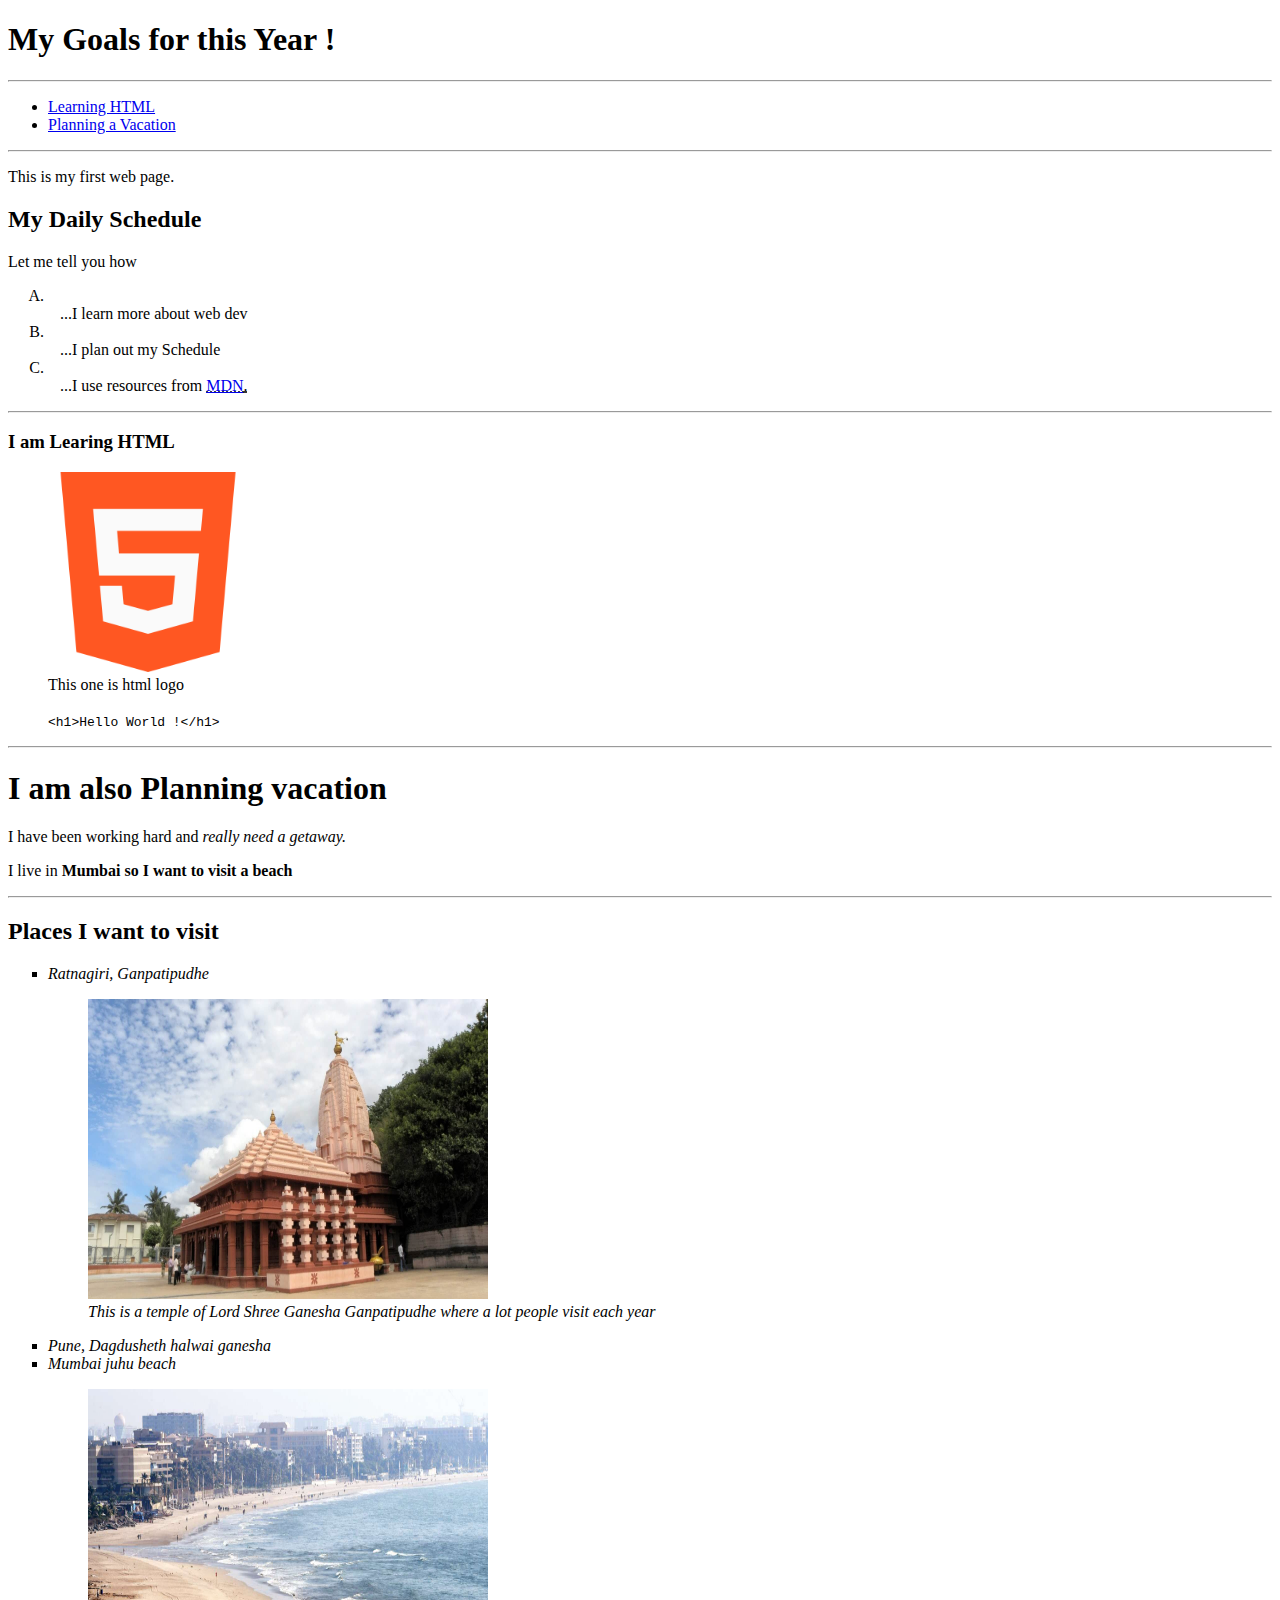
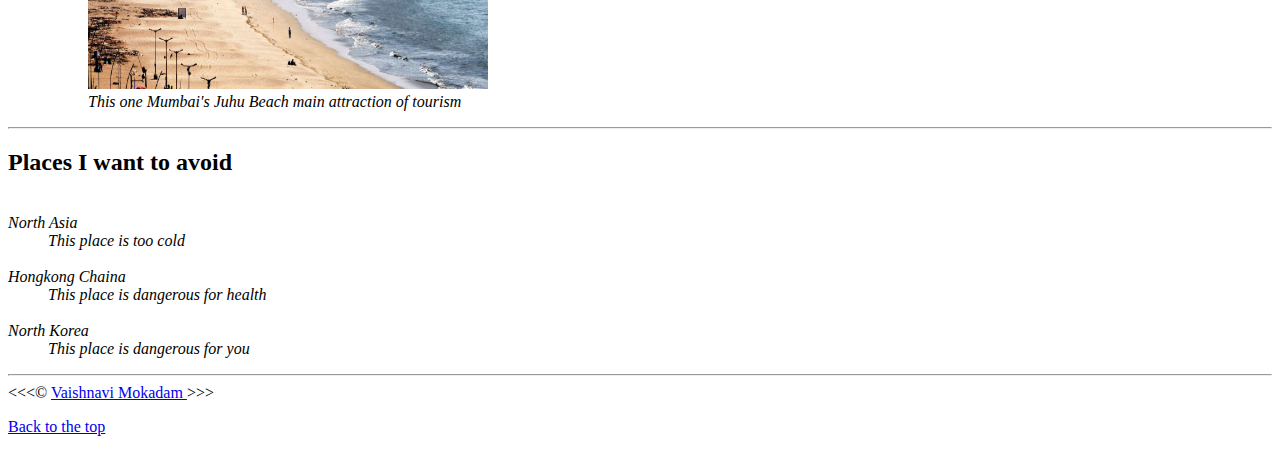
==== index.html @ 29e463d6 "Add files via upload" ====
<!DOCTYPE html>
<html lang="en">
    <head>
        <meta charset="UTF-8">
        <meta name="authur" content="Vaishnavi Mokadam">
        <meta name="description" content="This page contain information about HTML">

        <title>My first page</title>

        <link rel="icon" href="image/favicon.ico">
        <link rel="stylesheet" href="main.css" type="text/css">

        <!-- this is a comment in html -->
        <!--and this is a internal css using style command-->
       <!-- <style>
            html{
                font-size: 22px;
            }
            body{
                background-color: gray;
                color: whitesmoke;
            }
        </style>-->
    </head>
    <body>
        <header>
          <h1>My Goals for this Year !</h1>
          <hr>
          <nav>
             <ul>
                 <li>
                     <a href="#html">Learning HTML</a>
                 </li>
                 <li>
                     <a href="#vacation">Planning a Vacation</a>
                 </li>
             </ul>
          </nav>
        </header>
        <hr>
    <main>
        <p>This is my first web page.</p>
        <h2>My Daily Schedule</h2>
        <p>Let me tell you how
            <ol type="A">
            <li><br>&nbsp;&nbsp;&nbsp;...I learn more about web dev</li>
            <li><br>&nbsp;&nbsp;&nbsp;...I plan out my Schedule</li>
            <li><br>&nbsp;&nbsp;&nbsp;...I use resources from <abbr title="Mozilla Developer Network">
                 <a href="https://developer.mozilla.org/en-US/">MDN</a>.</abbr></li>
            </ol>
        </p>
        <hr>

        <h3>I am Learing HTML</h3>

        <!--Loading has 2 arrguments eager and lazy where eager is default where images load at once but lazy is something which will 
        load when we get close to that image so that page can load faster-->

        <figure>
        <img src="image/732212.png" alt="HTML LOGO" title="This is HTML logo" width="200" height="200" loading="lazy">
        <figcaption>This one is html logo</figcaption>
        <br>
        <code>&lt;h1&gt;Hello World !&lt;/h1&gt;</code>
        </figure>

        <hr>
        <section id="html">
            <h1>I am also Planning vacation</h1>
            <p>I have been working hard and <em>really need a getaway.</em></p>
            <p>I live in <strong>Mumbai so I want to visit a beach</strong></p>
            <hr>
            <h2>Places I want to visit</h2>
            <p>
                <ul type="square">
                <address>
                <li> Ratnagiri, Ganpatipudhe</li>
                <figure>
                    <img src="image/7.jpg" alt="Ganpatipudhe" title="This is ratnagiri Ganpatipudhe" width="400" height="300" loading="lazy">
                    <figcaption>This is a temple of Lord Shree Ganesha Ganpatipudhe where a lot people visit each year</figcaption>
                </figure>
                <li>Pune, Dagdusheth halwai ganesha</li>
                <li>Mumbai juhu beach</li>
                <figure>
                    <img src="image/806679-juhu-beach-dna.jpg" alt="Mumbai-Juhu-Beach" title="This is Juhu Beach of Mumbai" width="400" height="300" loading="lazy">
                    <figcaption>This one Mumbai's Juhu Beach main attraction of tourism</figcaption>
                </figure>
                </address>
                </ul>
            </p>
        </section>
        <hr>
        <section id="vacation">
           <h2>Places I want to avoid</h2>
           <p>
             <dl>
               <address>
                  <dt><br> North Asia </dt>
                  <dd>This place is too cold</dd>
                  <dt><br> Hongkong Chaina</dt>
                  <dd>This place is dangerous for health</dd>
                  <dt><br> North Korea</dt>
                  <dd>This place is dangerous for you</dd>
               </address>
             </dl>
           </p>
       </section>
        <hr>
    </main>

    <footer>
        &lt;&lt;&lt;&copy; <a href="about.html"> Vaishnavi Mokadam </a>&gt;&gt;&gt;
        <p><a href="#">Back to the top </a></p>
    </footer>
    </body>
</html>
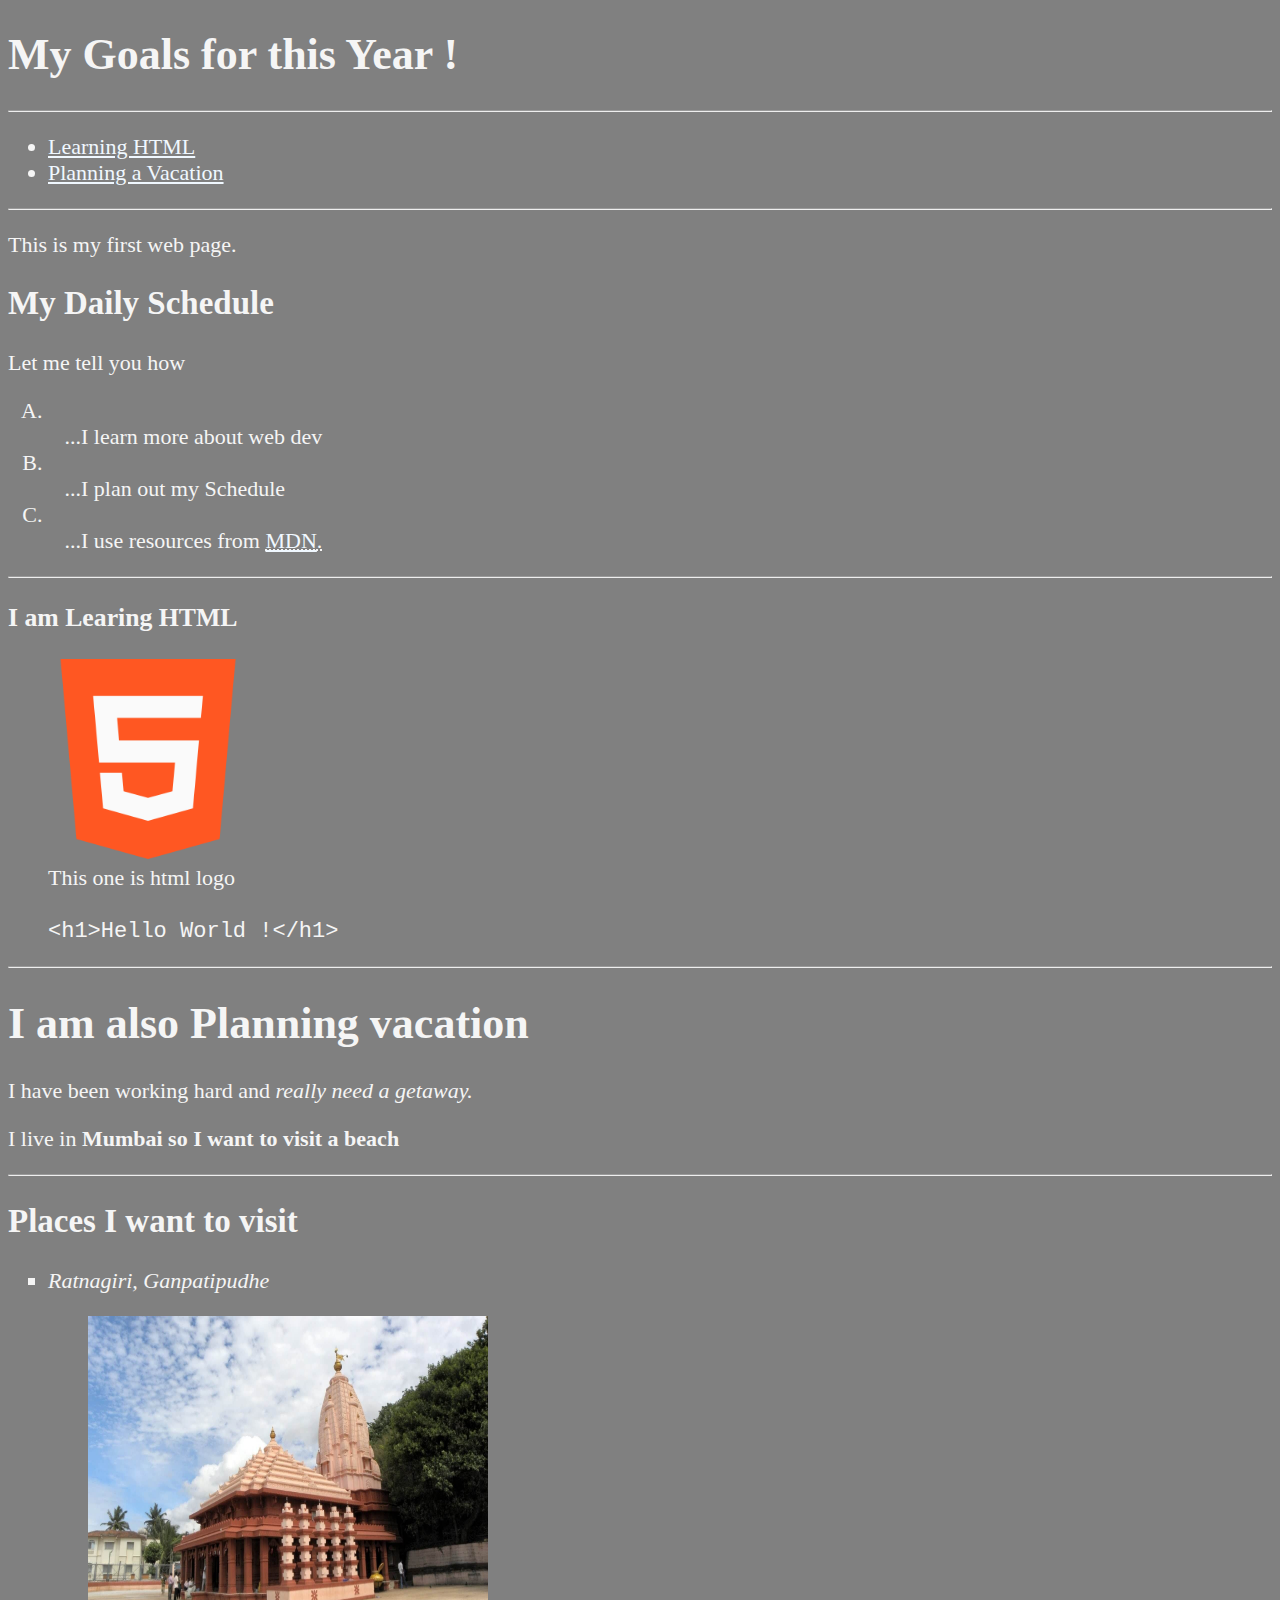
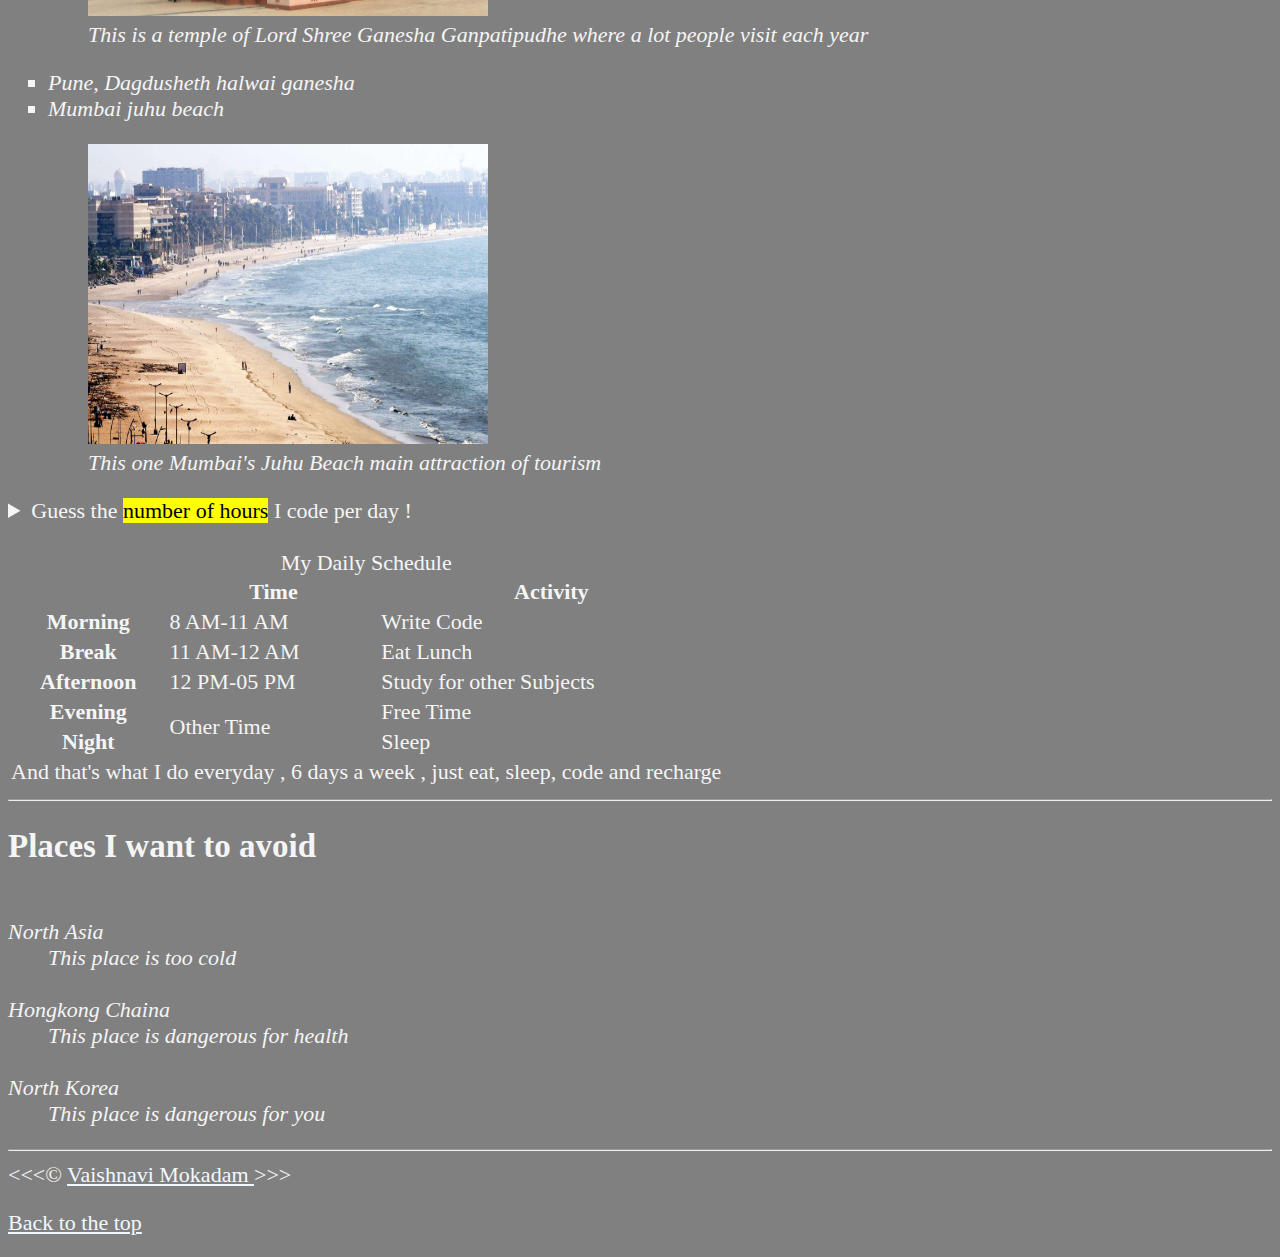
==== commit 46b682b0: "Add files via upload" ====
--- a/index.html
+++ b/index.html
@@ -26,19 +26,25 @@
         <header>
           <h1>My Goals for this Year !</h1>
           <hr>
-          <nav>
-             <ul>
-                 <li>
-                     <a href="#html">Learning HTML</a>
-                 </li>
-                 <li>
-                     <a href="#vacation">Planning a Vacation</a>
-                 </li>
-             </ul>
+
+          <!-- if we have to use label by id of nav then it should be aria-labelledby otherwise as it is-->
+          <!-- <nav aria-labelledby="primary navigation">
+            <h2 id="primary navigation">primary navigation </h2> -->
+
+          <nav aria-label="Primary Navigation">
+               <ul>
+                   <li>
+                       <a href="#html">Learning HTML</a>
+                   </li>
+                   <li>
+                       <a href="#vacation">Planning a Vacation</a>
+                   </li>
+               </ul>
           </nav>
         </header>
         <hr>
     <main>
+
         <p>This is my first web page.</p>
         <h2>My Daily Schedule</h2>
         <p>Let me tell you how
@@ -64,7 +70,9 @@
         </figure>
 
         <hr>
-        <section id="html">
+        <!-- Instead of section we can use article -->
+
+        <article id="html">
             <h1>I am also Planning vacation</h1>
             <p>I have been working hard and <em>really need a getaway.</em></p>
             <p>I live in <strong>Mumbai so I want to visit a beach</strong></p>
@@ -87,9 +95,64 @@
                 </address>
                 </ul>
             </p>
-        </section>
+            <aside>
+                <details>
+                    <summary>
+                        Guess the <mark>number of hours</mark>  I code per day !
+                    </summary>
+                    <!-- PT: Pacific Timezone-->
+                    <p> I start at <time datetime="08.00"> 8.00 am </time> and writes code for <time datetime="PT3H"> 3 hours</time></p>
+                </details>
+            </aside>
+        </article>
+        <br>
+        <table>
+            <caption>My Daily Schedule</caption>
+            <thead>
+                <th>&nbsp;</th>
+                <th scope="col">Time</th>
+                <th scope="col">Activity</th>
+            </thead>
+            <tbody>
+                <tr>
+                    <th scope="row">Morning</th>
+                    <td>
+                        <time datetime="08:00">8 AM</time>-<time datetime="11:00">11 AM</time>
+                    </td>
+                    <td>Write Code</td>
+                </tr>
+                <tr>
+                    <th scope="row">Break</th>
+                    <td>
+                        <time datetime="11:00">11 AM</time>-<time datetime="12:00">12 AM</time>
+                    </td>
+                    <td>Eat Lunch</td>
+                </tr>
+                <tr>
+                    <th scope="row">Afternoon</th>
+                    <td>
+                        <time datetime="12:00">12 PM</time>-<time datetime="05:00">05 PM</time>
+                    </td>
+                    <td>Study for other Subjects</td>
+                </tr>
+                <tr>
+                    <th scope="row">Evening</th>
+                    <td rowspan="2">Other Time</td>
+                    <td>Free Time</td>
+                </tr>
+                <tr>
+                    <th scope="row">Night</th>
+                    <td>Sleep</td>
+                </tr>
+            </tbody>
+            <tfoot>
+                <tr>
+                    <td colspan="3">And that's what I do everyday , 6 days a week , just eat, sleep, code and recharge</td>
+                </tr>
+            </tfoot>
+        </table>
         <hr>
-        <section id="vacation">
+        <article id="vacation">
            <h2>Places I want to avoid</h2>
            <p>
              <dl>
@@ -103,7 +166,7 @@
                </address>
              </dl>
            </p>
-       </section>
+        </article>
         <hr>
     </main>
 
@@ -113,3 +176,8 @@
     </footer>
     </body>
 </html>
+
+<!--
+<div></div>      Not meaning on its own [ Use with CSS ]
+<span></span>
+-->--- a/main.css
+++ b/main.css
@@ -0,0 +1,17 @@
+html {
+  font-size: 22px;
+}
+body {
+  background-color: gray;
+  color: whitesmoke;
+}
+a {
+  color: aliceblue;
+}
+a:visited {
+  color: blue;
+}
+a:hover,
+a:active {
+  color: antiquewhite;
+}
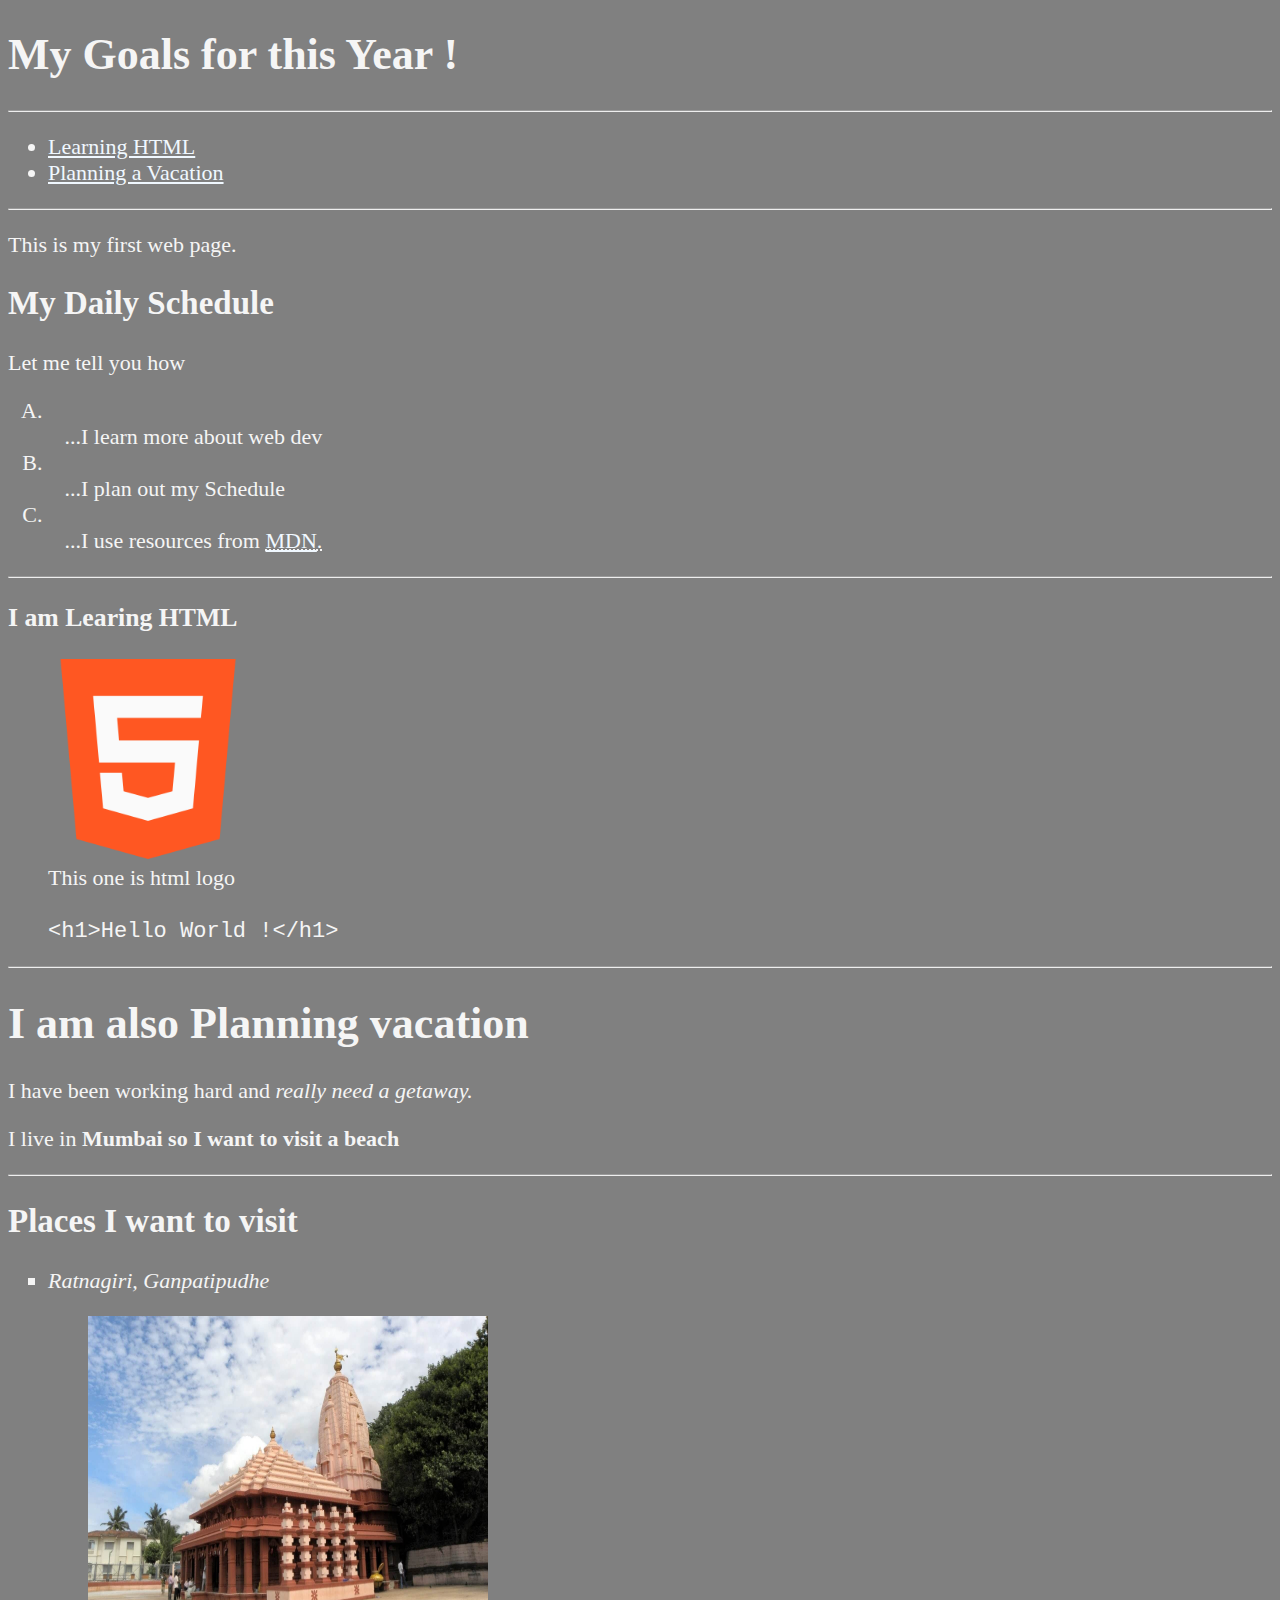
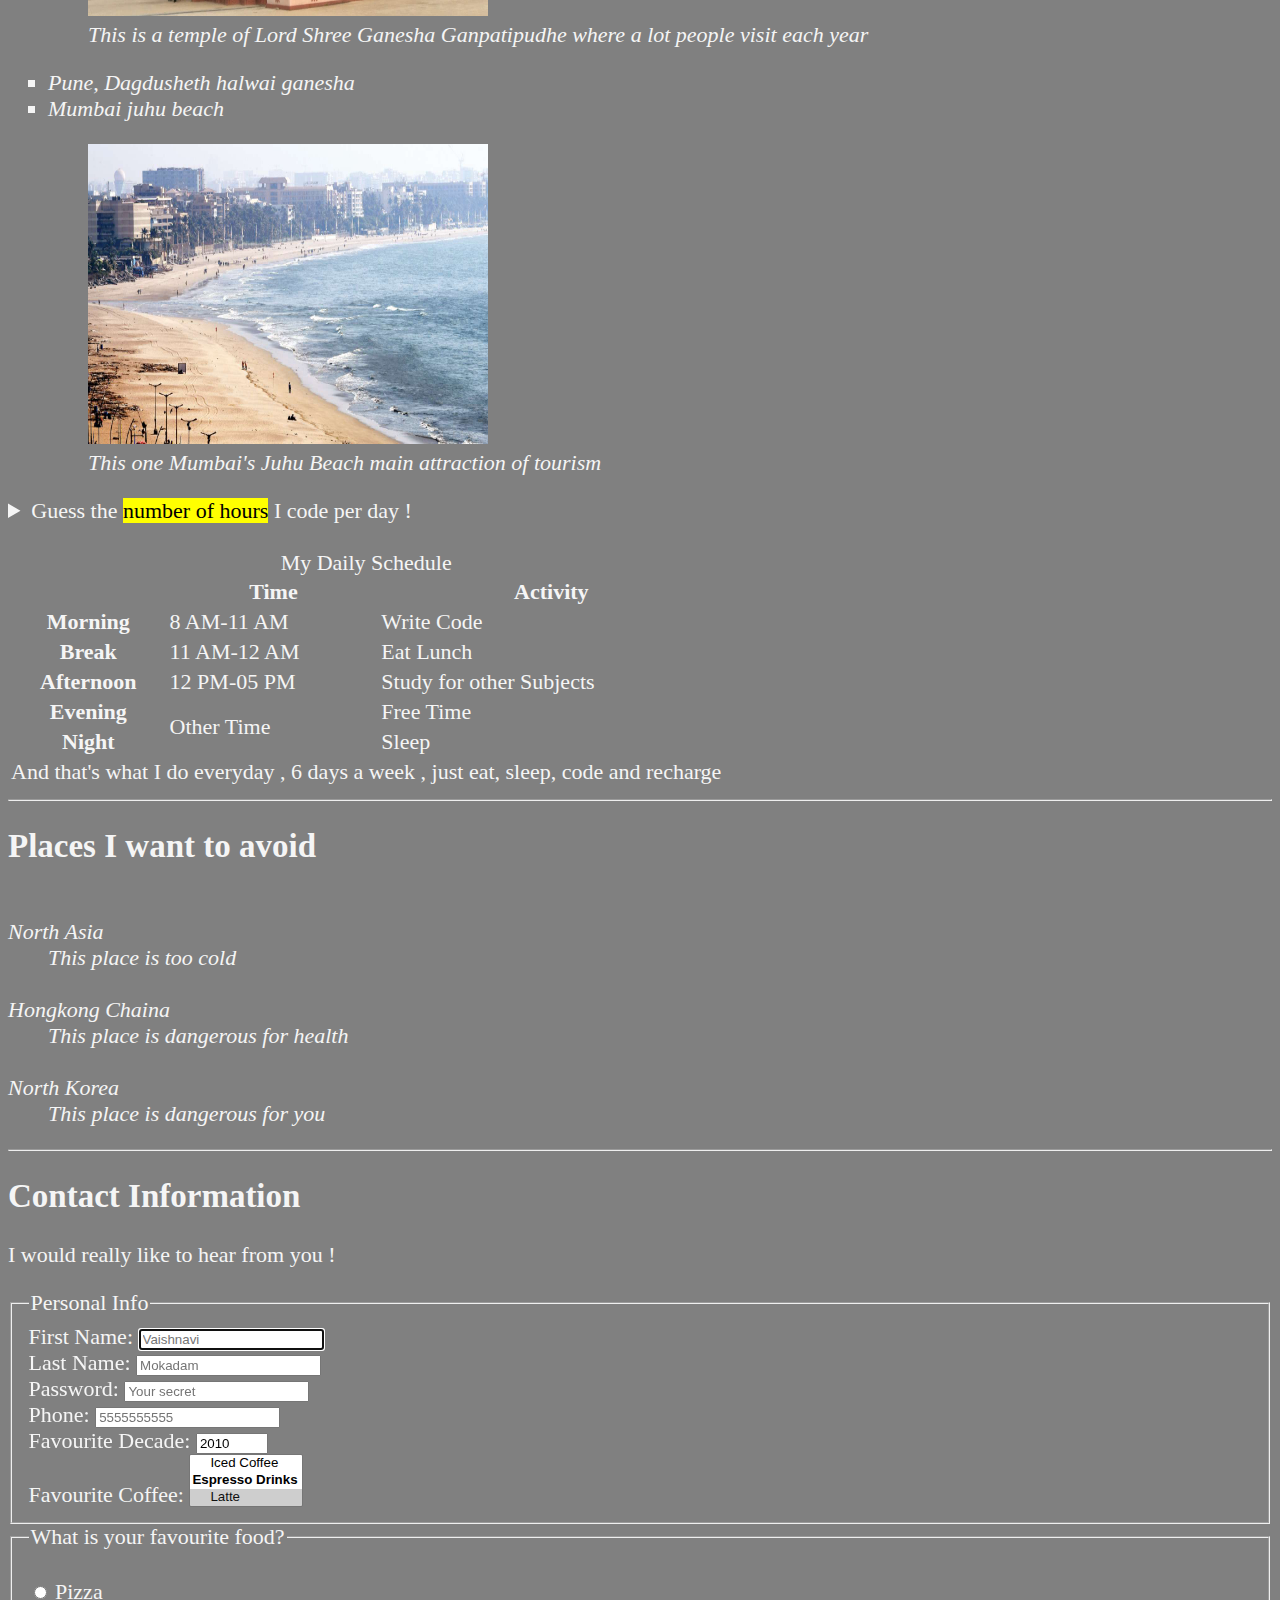
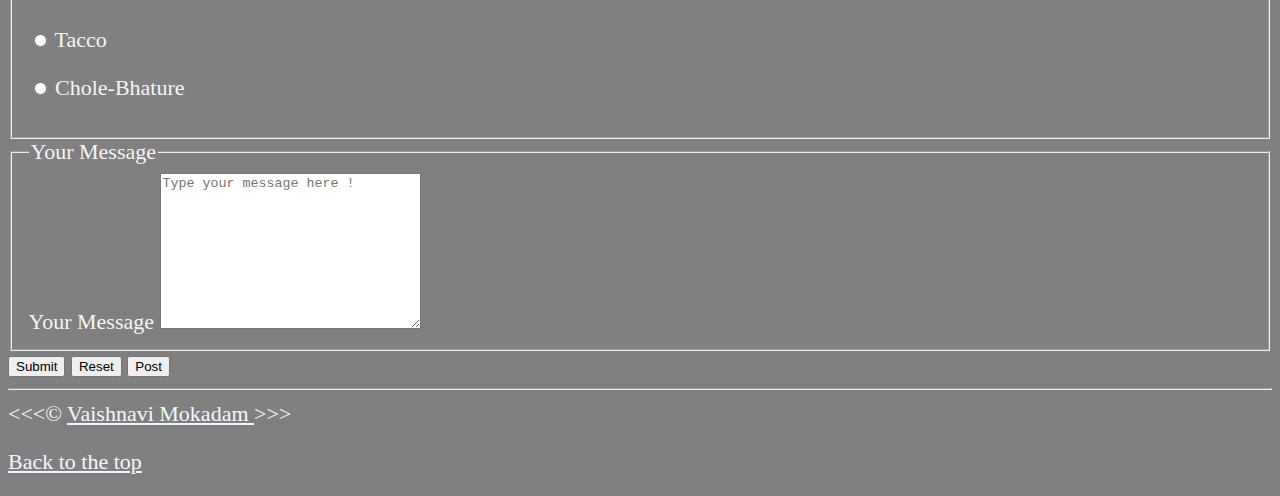
==== commit 517e8e12: "Update index.html" ====
--- a/index.html
+++ b/index.html
@@ -168,7 +168,80 @@
            </p>
         </article>
         <hr>
+        <article>
+            <h2>Contact Information</h2>
+            <p>I would really like to hear from you !</p>
+            <form action="https://httpbin.org/get" method="get">
+                <fieldset>
+                    <legend> Personal Info </legend>
+                    <label for="firstname">First Name: </label>
+                    <input type="text" name="firstname" id="firstname" placeholder="Vaishnavi" autocomplete="on" required autofocus>
+                    <br>
+                    <label for="lastname">Last Name: </label>
+                    <input type="text" name="lastname" id="lastname" placeholder="Mokadam" autocomplete="on" required autofocus>
+                    <br>
+                    <label for="password">Password: </label>
+                    <input type="password" name="password" id="password" placeholder="Your secret" autocomplete="on" required autofocus>
+                    <br>
+                    <label for="phone">Phone: </label>
+                    <input type="tel" name="phone" id="phone" placeholder="5555555555" pattern="[0-9]{3}[0-9]{3}[0-9]{4}" required >
+                    <br>
+                    <label for="favouritedecade">Favourite Decade: </label>
+                    <input type="number" name="favouritedecade" id="favouritedecade" min="1940" max="2020" step="10" value="2010" >
+                    <br>
+                    <label for="coffee">Favourite Coffee: </label>
+                    <select name="coffee" id="coffee" multiple size="3">
+                        <optgroup label="Coffees">
+                          <option value="Regular Coffee">Regular Coffee</option>
+                          <option value="Iced Coffee">Iced Coffee</option>
+                        </optgroup>
+                        <optgroup label="Espresso Drinks">
+                          <option value="Latte" selected>Latte</option>
+                          <option value="Cappuccino">Cappuccino</option>
+                          <option value="Cafe Mocha">Cafe Mocha</option>
+                        </optgroup>
+                    </select>
+            </fieldset>
+
+                <!--
+                <label for="coffee">Favourite Coffee</label>
+                <input type="coffee" name="coffee" id="coffee" list="coffee-list">
+                <datalist id="coffee-list">
+                        <option value="Regular Coffee">Regular Coffee</option>
+                        <option value="Iced Coffee">Iced Coffee</option>
+                        <option value="Latte" selected>Latte</option>
+                        <option value="Cappuccino">Cappuccino</option>
+                        <option value="Cafe Mocha">Cafe Mocha</option>
+                </datalist>
+
+            -->
+            <fieldset>
+                <legend>What is your favourite food?</legend>
+                <p><input type="radio" name="food" id="Pizza" value="Pizza">
+                   <label for="Pizza">Pizza</label>
+                </p>
+                <p><input type="radio" name="food" id="Tacco" value="Tacco">
+                    <label for="Tacco">Tacco</label>
+                </p>
+                <p><input type="radio" name="food" id="Chole-Bhature" value="Chole-Bhature">
+                    <label for="Chole-Bhature">Chole-Bhature</label>
+                </p>
+            </fieldset>
+
+            <fieldset>
+                <legend>Your Message</legend>
+                <label for="Your Message">Your Message</label>
+                <textarea name="Your Message" id="Your Message" cols="30" rows="10" placeholder="Type your message here !"></textarea>
+            </fieldset>
+            
+            <button type="submit">Submit</button>
+            <button type="reset">Reset</button>
+            <button type="submit" formaction="https://httpbin.org/post" formmethod="post"> Post</button>
+            </form>
+        </article>
     </main>
+
+    <hr>
 
     <footer>
         &lt;&lt;&lt;&copy; <a href="about.html"> Vaishnavi Mokadam </a>&gt;&gt;&gt;
@@ -180,4 +253,4 @@
 <!--
 <div></div>      Not meaning on its own [ Use with CSS ]
 <span></span>
--->+-->
